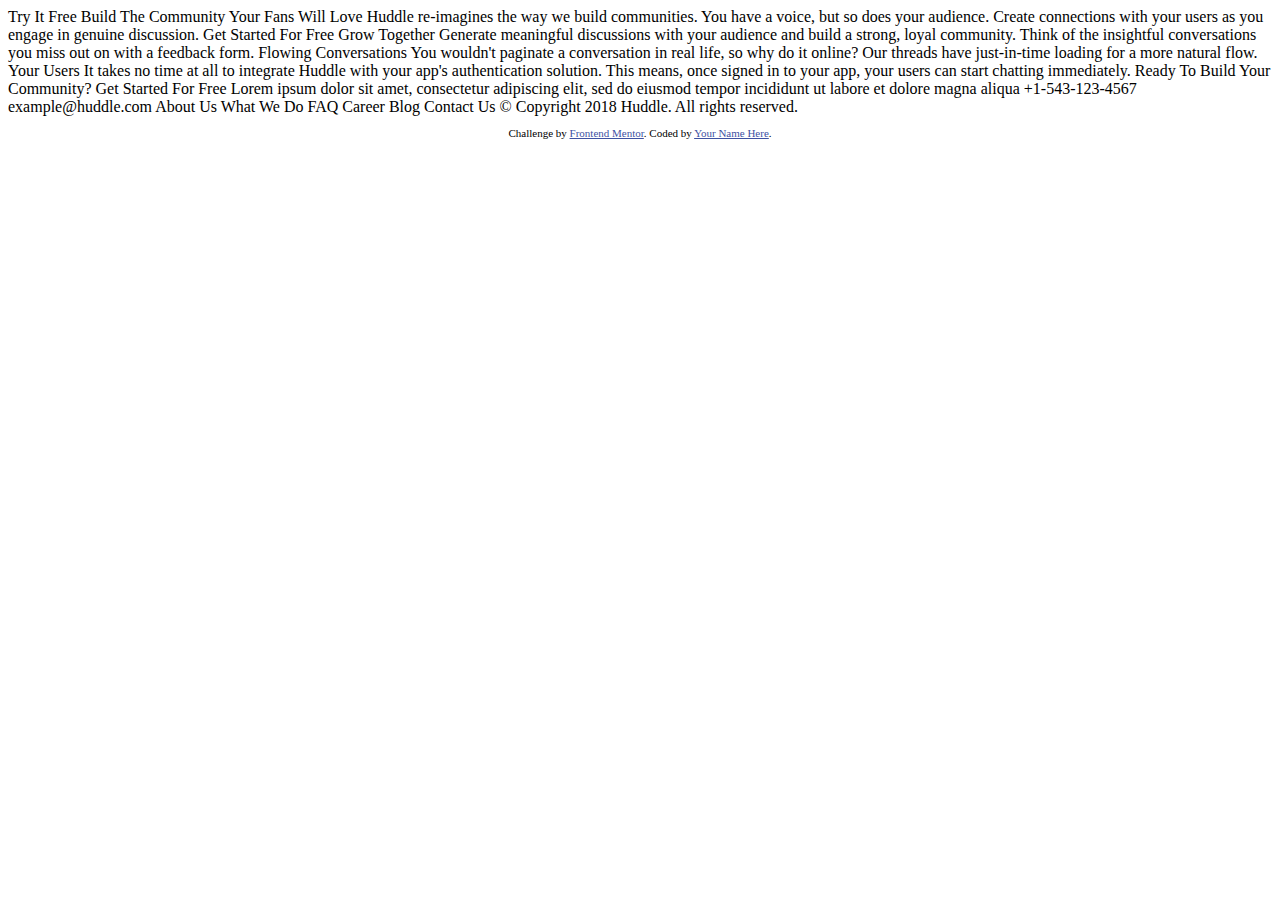
==== Code-Starter-5-Sass/huddle-landing-page-with-alternating-feature-blocks-master/index.html @ a14c1ac3 "end-andNewChallenge" ====
<!DOCTYPE html>
<html lang="en">
<head>
  <meta charset="UTF-8">
  <meta name="viewport" content="width=device-width, initial-scale=1.0"> <!-- displays site properly based on user's device -->

  <link rel="icon" type="image/png" sizes="32x32" href="./images/favicon-32x32.png">
  
  <title>Frontend Mentor | Huddle landing page with alternating feature blocks</title>

  <!-- Feel free to remove these styles or customise in your own stylesheet 👍 -->
  <style>
    .attribution { font-size: 11px; text-align: center; }
    .attribution a { color: hsl(228, 45%, 44%); }
  </style>
</head>
<body>

  Try It Free

  Build The Community Your Fans Will Love

  Huddle re-imagines the way we build communities. You have a voice, but so does your audience. 
  Create connections with your users as you engage in genuine discussion. 

  Get Started For Free

  Grow Together

  Generate meaningful discussions with your audience and build a strong, loyal community. 
  Think of the insightful conversations you miss out on with a feedback form. 

  Flowing Conversations

  You wouldn't paginate a conversation in real life, so why do it online? Our threads 
  have just-in-time loading for a more natural flow.

  Your Users

  It takes no time at all to integrate Huddle with your app's authentication solution. 
  This means, once signed in to your app, your users can start chatting immediately.

  Ready To Build Your Community?

  Get Started For Free

  Lorem ipsum dolor sit amet, consectetur adipiscing elit, sed do eiusmod tempor 
  incididunt ut labore et dolore magna aliqua

  +1-543-123-4567
  example@huddle.com

  About Us
  What We Do
  FAQ

  Career
  Blog
  Contact Us

  &copy; Copyright 2018 Huddle. All rights reserved.

  <footer>
    <p class="attribution">
      Challenge by <a href="https://www.frontendmentor.io?ref=challenge" target="_blank">Frontend Mentor</a>. 
      Coded by <a href="#">Your Name Here</a>.
    </p>
  </footer>
</body>
</html>
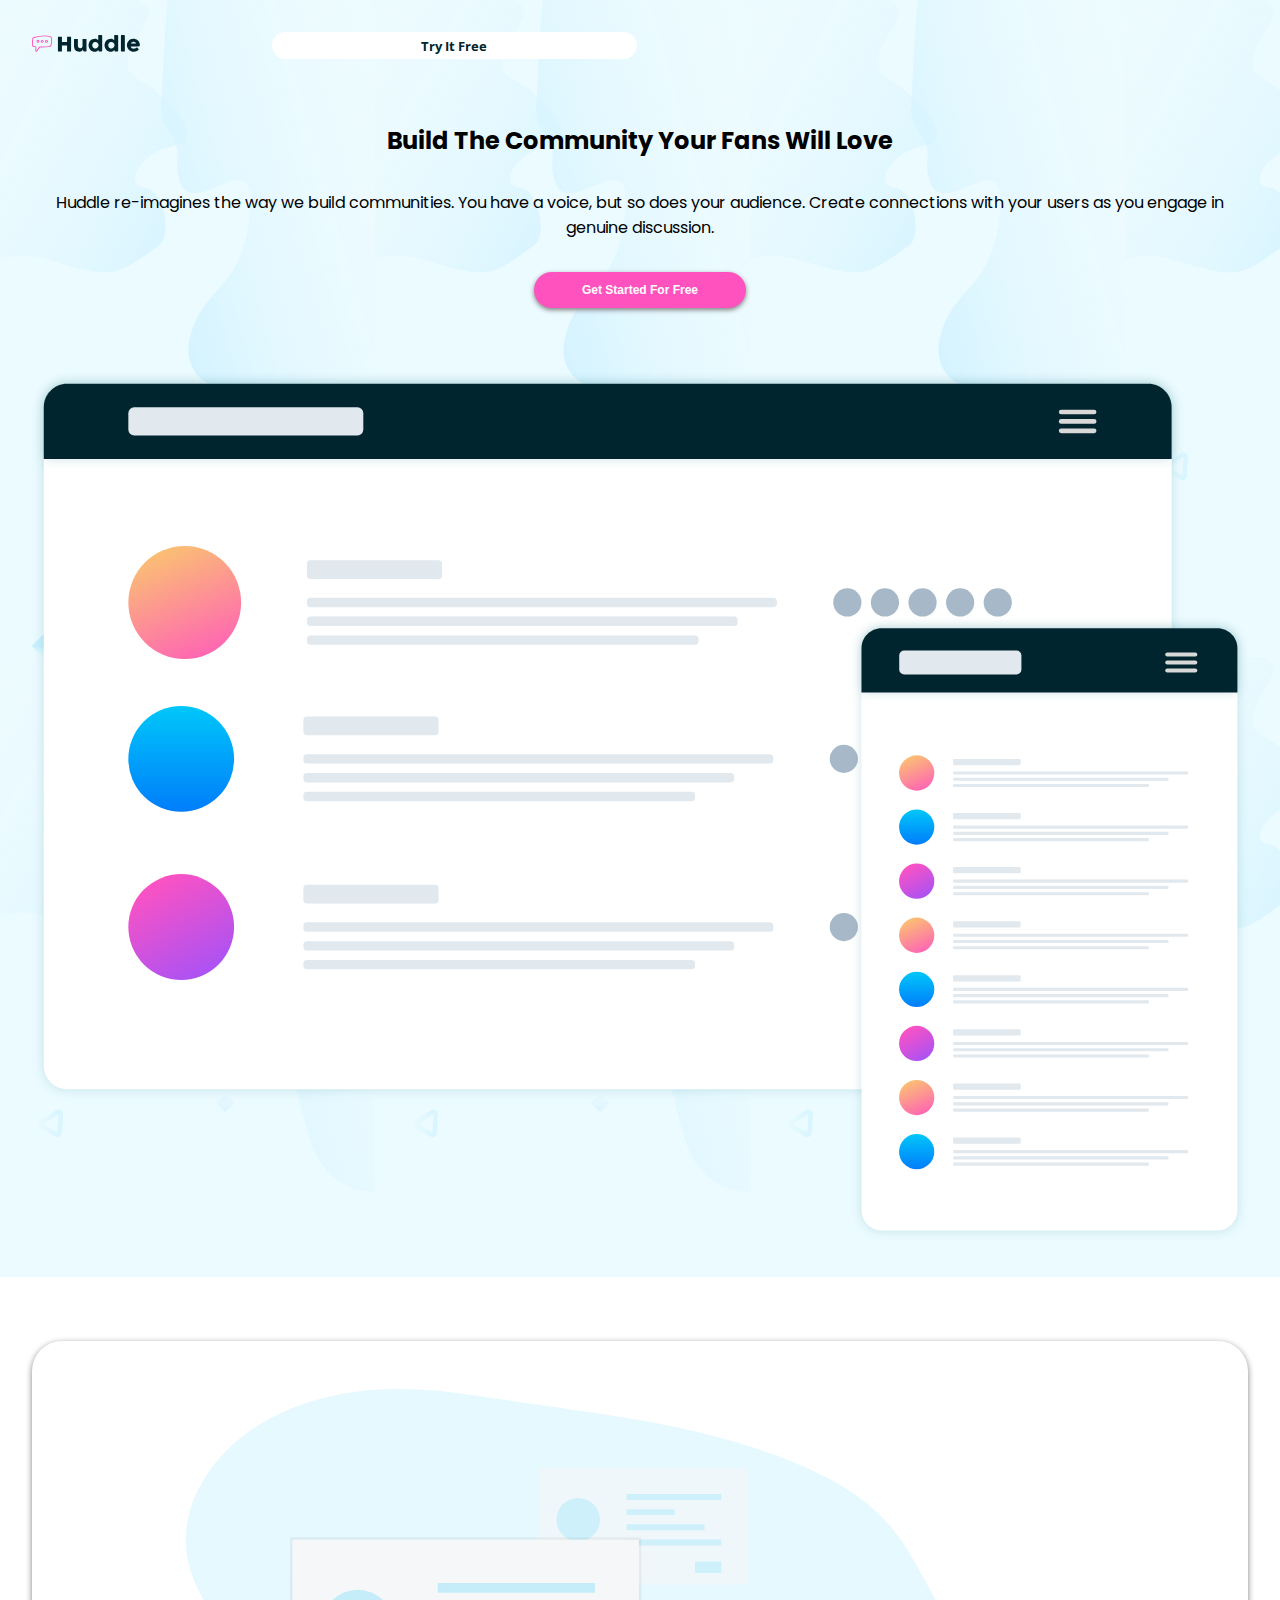
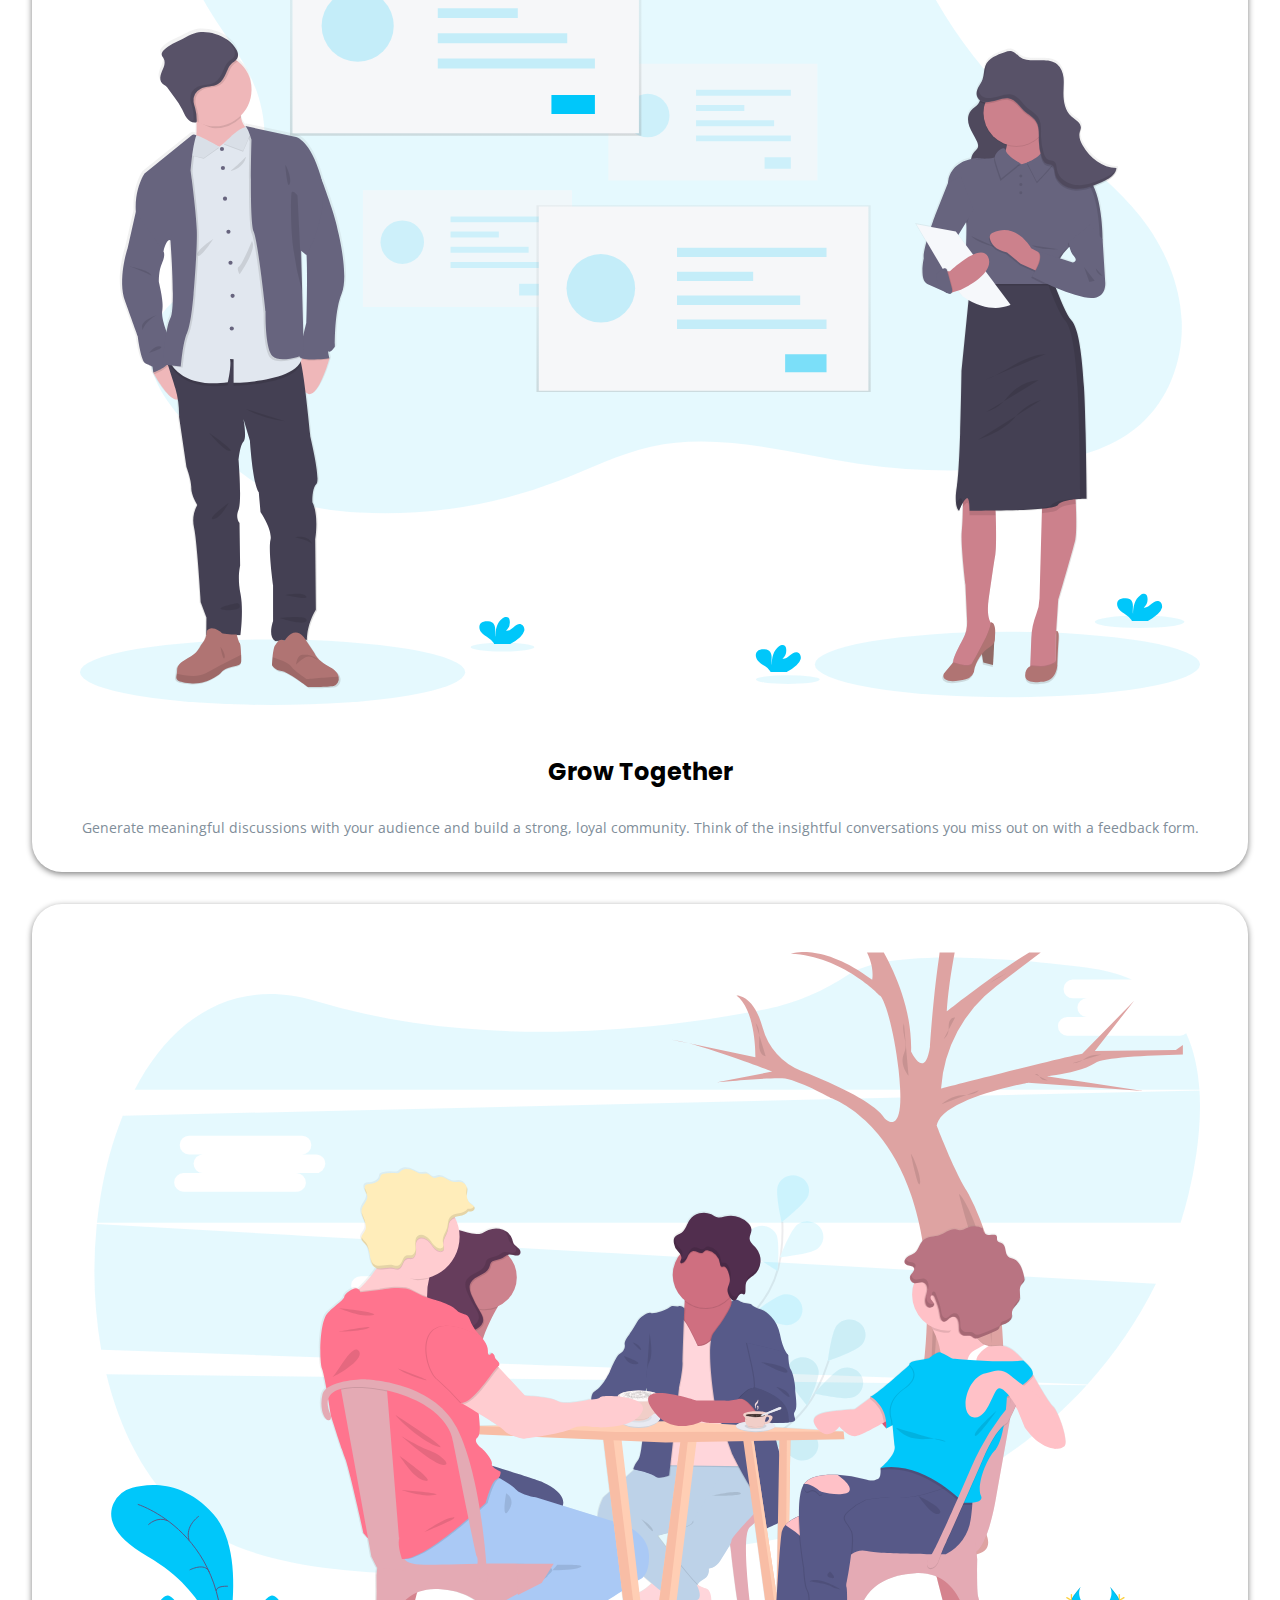
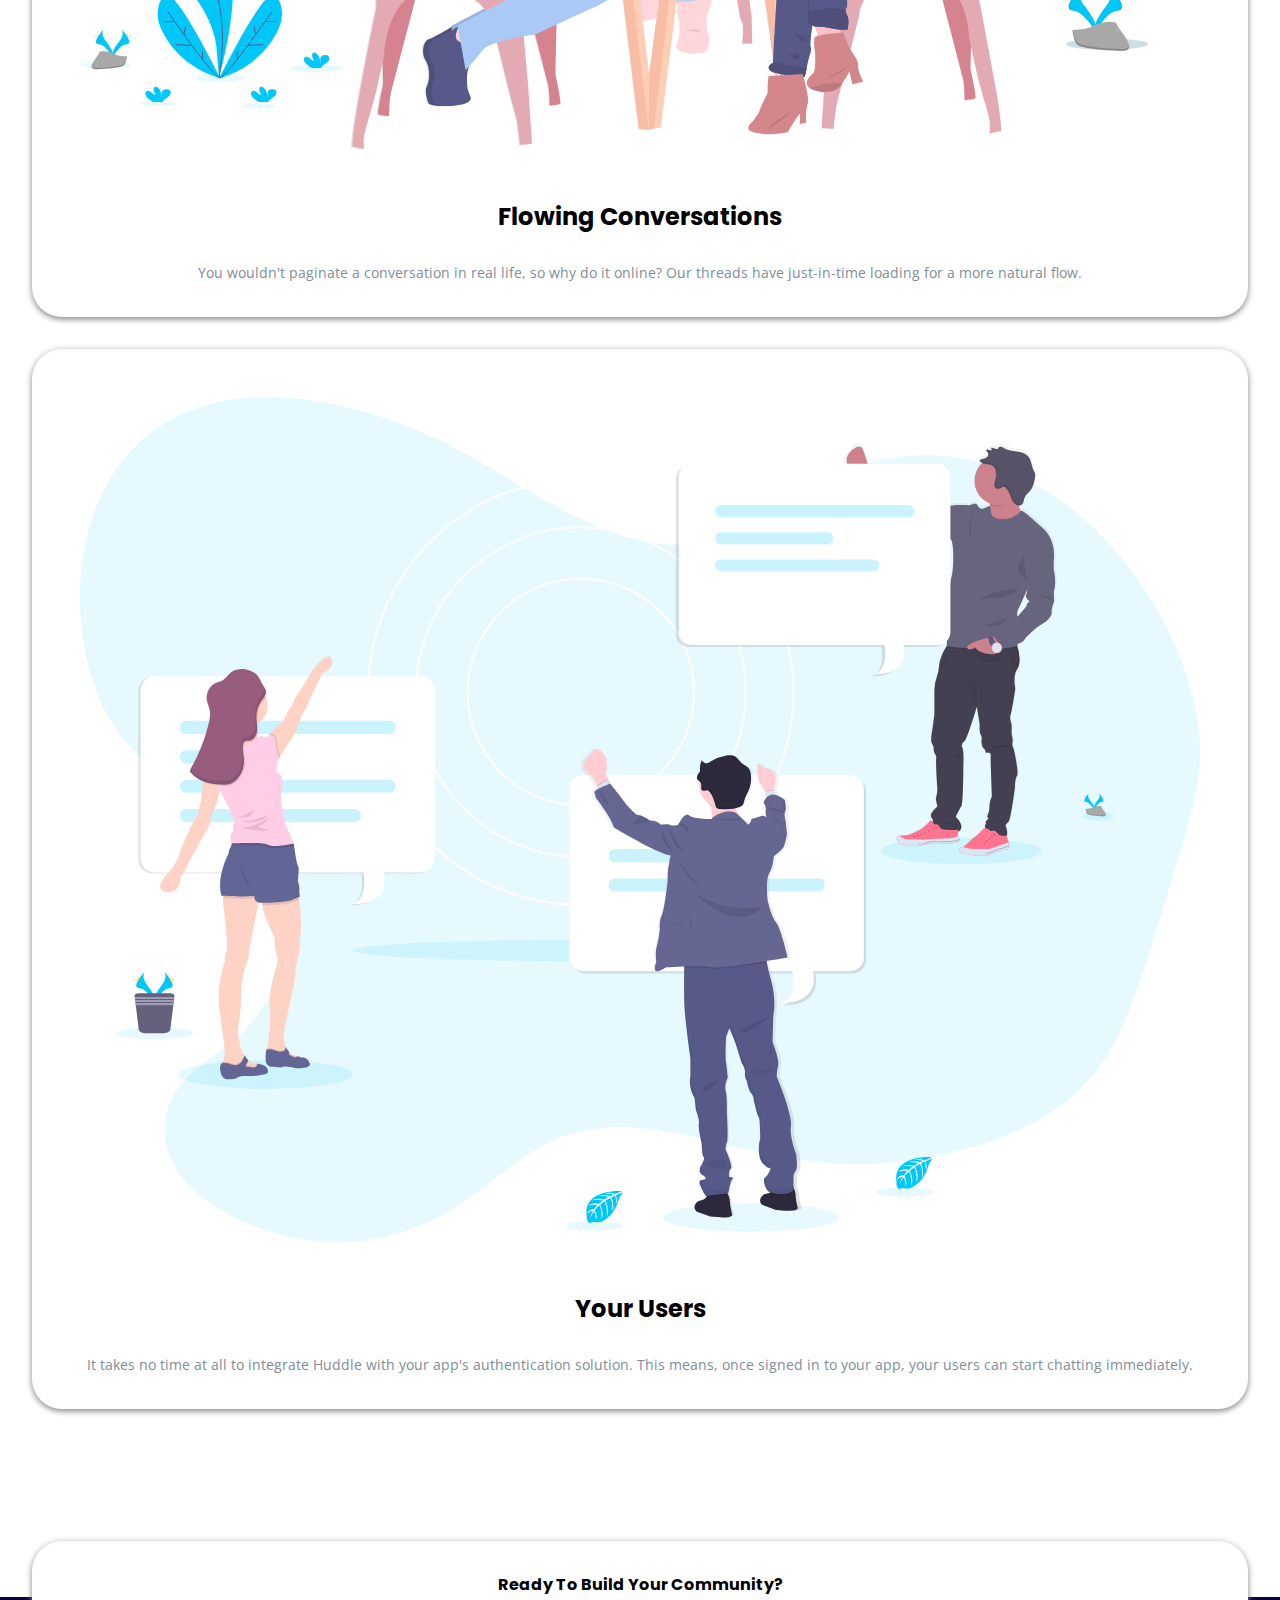
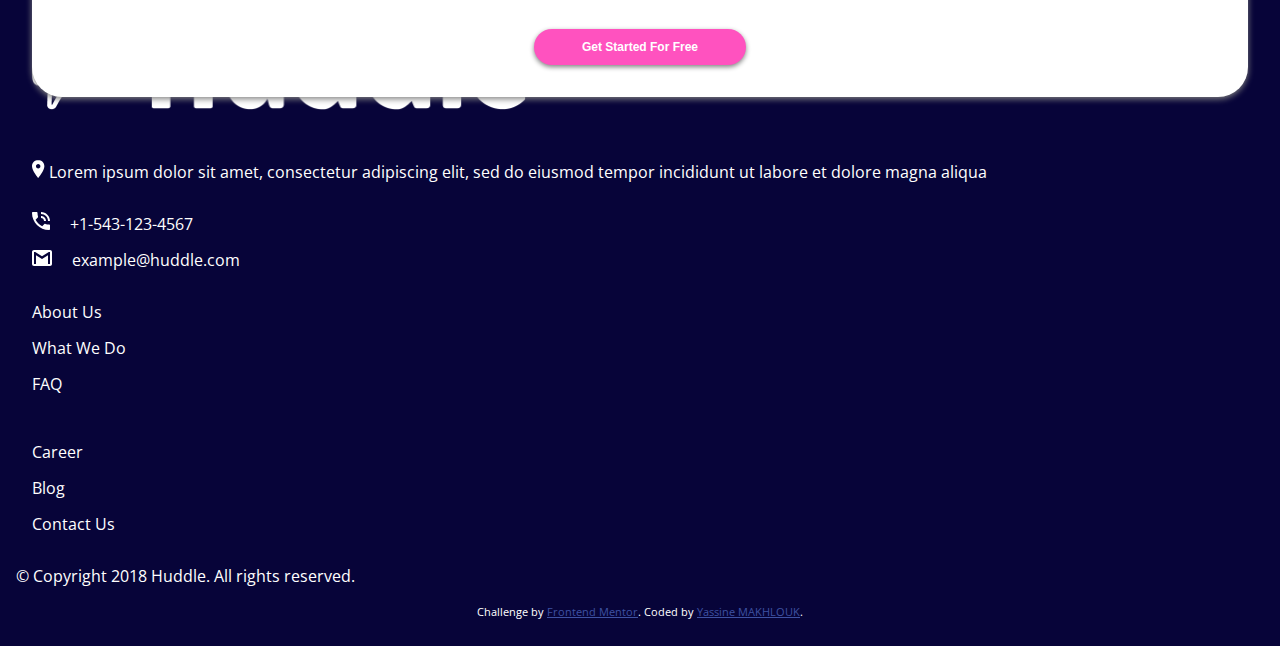
==== commit 02fc10aa: "sass-andNewChallenge" ====
--- a/Code-Starter-5-Sass/huddle-landing-page-with-alternating-feature-blocks-master/index.html
+++ b/Code-Starter-5-Sass/huddle-landing-page-with-alternating-feature-blocks-master/index.html
@@ -1,70 +1,111 @@
 <!DOCTYPE html>
 <html lang="en">
+
 <head>
   <meta charset="UTF-8">
-  <meta name="viewport" content="width=device-width, initial-scale=1.0"> <!-- displays site properly based on user's device -->
-
+  <meta name="viewport" content="width=device-width, initial-scale=1.0">
+  <!-- displays site properly based on user's device -->
+  <link rel="stylesheet" href="style.css">
   <link rel="icon" type="image/png" sizes="32x32" href="./images/favicon-32x32.png">
-  
+  <link href="https://fonts.googleapis.com/css?family=Poppins&display=swap" rel="stylesheet">
+  <link href="https://fonts.googleapis.com/css?family=Open+Sans&display=swap" rel="stylesheet">
   <title>Frontend Mentor | Huddle landing page with alternating feature blocks</title>
 
   <!-- Feel free to remove these styles or customise in your own stylesheet 👍 -->
   <style>
-    .attribution { font-size: 11px; text-align: center; }
-    .attribution a { color: hsl(228, 45%, 44%); }
+    .attribution {
+      font-size: 11px;
+      text-align: center;
+    }
+
+    .attribution a {
+      color: hsl(228, 45%, 44%);
+    }
   </style>
 </head>
+
 <body>
+  <header>
+    <nav>
+      <div class="logo1"><img src="images/logo.svg" alt=""></div>
+      <div class="btn1"><button>Try It Free</button> </div>
+    </nav>
+    <div class="text">
+      <div class="title"><h1>Build The Community Your Fans Will Love</h1></div>
 
-  Try It Free
+      <div class="para">Huddle re-imagines the way we build communities. You have a voice, but so does your audience.
+        Create connections with your users as you engage in genuine discussion. </div>
 
-  Build The Community Your Fans Will Love
+      <div class="btn2"><button>Get Started For Free</button></div>
+    </div>
+    <div class="illustration"><img src="images/illustration-mockups.svg" alt=""></div>
+  </header>
+  <section class="section1">
+    <div class="grow">
+            <div class="illustration"><img src="images/illustration-grow-together.svg" alt=""></div>
+      <div class="text">
+    <div class="title">Grow Together</div> 
+    <div class="para">Generate meaningful discussions with your audience and build a strong, loyal community.
+    Think of the insightful conversations you miss out on with a feedback form.</div> 
+  </div>
+  </div>
+  <div class="conv">
+        <div class="illustration"><img src="images/illustration-flowing-conversation.svg" alt=""></div>
 
-  Huddle re-imagines the way we build communities. You have a voice, but so does your audience. 
-  Create connections with your users as you engage in genuine discussion. 
+    <div class="title">Flowing Conversations</div> 
 
-  Get Started For Free
+    <div class="para">You wouldn't paginate a conversation in real life, so why do it online? Our threads
+    have just-in-time loading for a more natural flow.</div> 
+  </div>
+  <div class="users">
+    <div class="illustration"><img src="images/illustration-your-users.svg" alt=""></div>
+    <div class="title">Your Users</div> 
+    
 
-  Grow Together
+    <div class="para">It takes no time at all to integrate Huddle with your app's authentication solution.
+    This means, once signed in to your app, your users can start chatting immediately.</div> 
+  </div>
+  </section>
+  <section class="section2">
+    <div class="title">Ready To Build Your Community?</div> 
 
-  Generate meaningful discussions with your audience and build a strong, loyal community. 
-  Think of the insightful conversations you miss out on with a feedback form. 
+    <div class="btn2"><button>Get Started For Free</button> </div> 
+  </section>
+  <footer>
+    <div class="logo"><img src="images/logo.png" alt=""></div>
+    <div class="adresse">
+      <img src="images/icon-location.svg" alt="">
+    Lorem ipsum dolor sit amet, consectetur adipiscing elit, sed do eiusmod tempor
+    incididunt ut labore et dolore magna aliqua
+  </div>
+  <div class="phone">
+    <img src="images/icon-phone.svg" alt="">
+    
+    +1-543-123-4567
+  </div>
 
-  Flowing Conversations
+<div class="email">
+<img src="images/icon-email.svg" alt="">
+    example@huddle.com
+  </div>
+  <div class="part1">
+   <div> About Us</div>
+    <div>What We Do</div>
+    <div></div>FAQ</div>
+  </div>
+  <div class="part2">
+    <div>Career</div>
+    <div>Blog</div>
+    <div>Contact Us</div>
+  </div>
+    &copy; Copyright 2018 Huddle. All rights reserved.
 
-  You wouldn't paginate a conversation in real life, so why do it online? Our threads 
-  have just-in-time loading for a more natural flow.
 
-  Your Users
-
-  It takes no time at all to integrate Huddle with your app's authentication solution. 
-  This means, once signed in to your app, your users can start chatting immediately.
-
-  Ready To Build Your Community?
-
-  Get Started For Free
-
-  Lorem ipsum dolor sit amet, consectetur adipiscing elit, sed do eiusmod tempor 
-  incididunt ut labore et dolore magna aliqua
-
-  +1-543-123-4567
-  example@huddle.com
-
-  About Us
-  What We Do
-  FAQ
-
-  Career
-  Blog
-  Contact Us
-
-  &copy; Copyright 2018 Huddle. All rights reserved.
-
-  <footer>
     <p class="attribution">
-      Challenge by <a href="https://www.frontendmentor.io?ref=challenge" target="_blank">Frontend Mentor</a>. 
-      Coded by <a href="#">Your Name Here</a>.
+      Challenge by <a href="https://www.frontendmentor.io?ref=challenge" target="_blank">Frontend Mentor</a>.
+      Coded by <a href="#">Yassine MAKHLOUK</a>.
     </p>
   </footer>
 </body>
+
 </html>--- a/Code-Starter-5-Sass/huddle-landing-page-with-alternating-feature-blocks-master/style.css
+++ b/Code-Starter-5-Sass/huddle-landing-page-with-alternating-feature-blocks-master/style.css
@@ -0,0 +1,248 @@
+footer {
+  font-family: "Open Sans", sans-serif;
+  background-color: #070439;
+  color: white;
+  padding: 1rem;
+  line-height: 36px;
+}
+
+footer .logo img {
+  width: 40%;
+  padding: 1rem;
+}
+
+footer .email img {
+  padding: 0rem 1rem;
+}
+
+footer .phone img {
+  padding: 0rem 1rem;
+}
+
+footer .adresse {
+  padding: 1rem;
+}
+
+footer .part1 {
+  padding: 1rem;
+}
+
+footer .part2 {
+  padding: 1rem;
+}
+
+* {
+  margin: 0px;
+  padding: 0px;
+}
+
+.illustration img {
+  width: 100%;
+}
+
+header {
+  padding: 2rem;
+  background-image: url(images/bg-hero-mobile.svg);
+  background-color: #ebfbff;
+}
+
+header nav {
+  display: -webkit-box;
+  display: -ms-flexbox;
+  display: flex;
+  -webkit-box-align: center;
+      -ms-flex-align: center;
+          align-items: center;
+}
+
+header nav .logo1 img {
+  width: 45%;
+}
+
+header nav .btn1 {
+  width: 30%;
+  height: 3vh;
+}
+
+header nav .btn1 button {
+  width: 100%;
+  height: 100%;
+  background-color: white;
+  font-family: "Open Sans", sans-serif;
+  color: #00252e;
+  font-weight: bold;
+  border: none;
+  border-radius: 20px;
+}
+
+header .text {
+  text-align: center;
+  margin-top: 4rem;
+  font-family: "Poppins", sans-serif;
+}
+
+header .text .title {
+  font-size: 12px;
+}
+
+header .text .para {
+  margin-top: 2rem;
+  margin-bottom: 1rem;
+}
+
+header .text .btn2 button {
+  background-color: #ff52bf;
+  color: white;
+  border-radius: 30px;
+  border: none;
+  -webkit-box-shadow: 0px 2px 5px gray;
+          box-shadow: 0px 2px 5px gray;
+  font-size: 12px;
+  font-weight: bold;
+  padding: 0.7rem 3rem;
+  margin: 1rem;
+  margin-bottom: 4rem;
+}
+
+.section1 {
+  padding: 2rem;
+}
+
+.section1 .grow {
+  text-align: center;
+  padding: 3rem 0rem 1rem;
+  margin-top: 2rem;
+  background-color: white;
+  border-radius: 30px;
+  -webkit-box-shadow: 0px 2px 6px gray;
+          box-shadow: 0px 2px 6px gray;
+  line-height: 24px;
+}
+
+.section1 .grow .illustration {
+  padding: 0rem 3rem 2rem;
+}
+
+.section1 .grow .title {
+  font-size: 24px;
+  padding: 1rem 1rem 1rem;
+  font-weight: bold;
+  font-family: "Poppins", sans-serif;
+}
+
+.section1 .grow .para {
+  font-size: 14px;
+  color: #808d99;
+  font-family: "Open Sans", sans-serif;
+  padding: 1rem;
+}
+
+.section1 .conv {
+  text-align: center;
+  padding: 3rem 0rem 1rem;
+  margin-top: 2rem;
+  background-color: white;
+  border-radius: 30px;
+  -webkit-box-shadow: 0px 2px 6px gray;
+          box-shadow: 0px 2px 6px gray;
+  line-height: 24px;
+}
+
+.section1 .conv .illustration {
+  padding: 0rem 3rem 2rem;
+}
+
+.section1 .conv .title {
+  font-size: 24px;
+  padding: 1rem 1rem 1rem;
+  font-weight: bold;
+  font-family: "Poppins", sans-serif;
+}
+
+.section1 .conv .para {
+  font-size: 14px;
+  color: #808d99;
+  font-family: "Open Sans", sans-serif;
+  padding: 1rem;
+}
+
+.section1 .users {
+  text-align: center;
+  padding: 3rem 0rem 1rem;
+  margin-top: 2rem;
+  background-color: white;
+  border-radius: 30px;
+  -webkit-box-shadow: 0px 2px 6px gray;
+          box-shadow: 0px 2px 6px gray;
+  line-height: 24px;
+}
+
+.section1 .users .illustration {
+  padding: 0rem 3rem 2rem;
+}
+
+.section1 .users .title {
+  font-size: 24px;
+  padding: 1rem 1rem 1rem;
+  font-weight: bold;
+  font-family: "Poppins", sans-serif;
+}
+
+.section1 .users .para {
+  font-size: 14px;
+  color: #808d99;
+  font-family: "Open Sans", sans-serif;
+  padding: 1rem;
+}
+
+@media only screen and (min-width: 1440px) {
+  .section1 .grow {
+    display: -ms-grid;
+    display: grid;
+    -ms-grid-columns: 1fr 1fr;
+        grid-template-columns: 1fr 1fr;
+    -webkit-box-align: center;
+        -ms-flex-align: center;
+            align-items: center;
+    text-align: start;
+  }
+  .section1 .grow .illustration {
+    width: 50%;
+    -ms-grid-column-align: center;
+        justify-self: center;
+  }
+}
+
+.section2 {
+  margin: 0rem 2rem;
+  text-align: center;
+  padding: 1rem 0rem 1rem;
+  background-color: white;
+  border-radius: 30px;
+  -webkit-box-shadow: 0px 2px 6px gray;
+          box-shadow: 0px 2px 6px gray;
+  line-height: 24px;
+  -webkit-transform: translateY(100px);
+          transform: translateY(100px);
+}
+
+.section2 .title {
+  font-size: 16px;
+  padding: 1rem 1rem 1rem;
+  font-weight: bold;
+  font-family: "Poppins", sans-serif;
+}
+
+.section2 .btn2 button {
+  background-color: #ff52bf;
+  color: white;
+  border-radius: 30px;
+  border: none;
+  -webkit-box-shadow: 0px 2px 5px gray;
+          box-shadow: 0px 2px 5px gray;
+  font-size: 12px;
+  font-weight: bold;
+  padding: 0.7rem 3rem;
+  margin: 1rem;
+}
+/*# sourceMappingURL=style.css.map */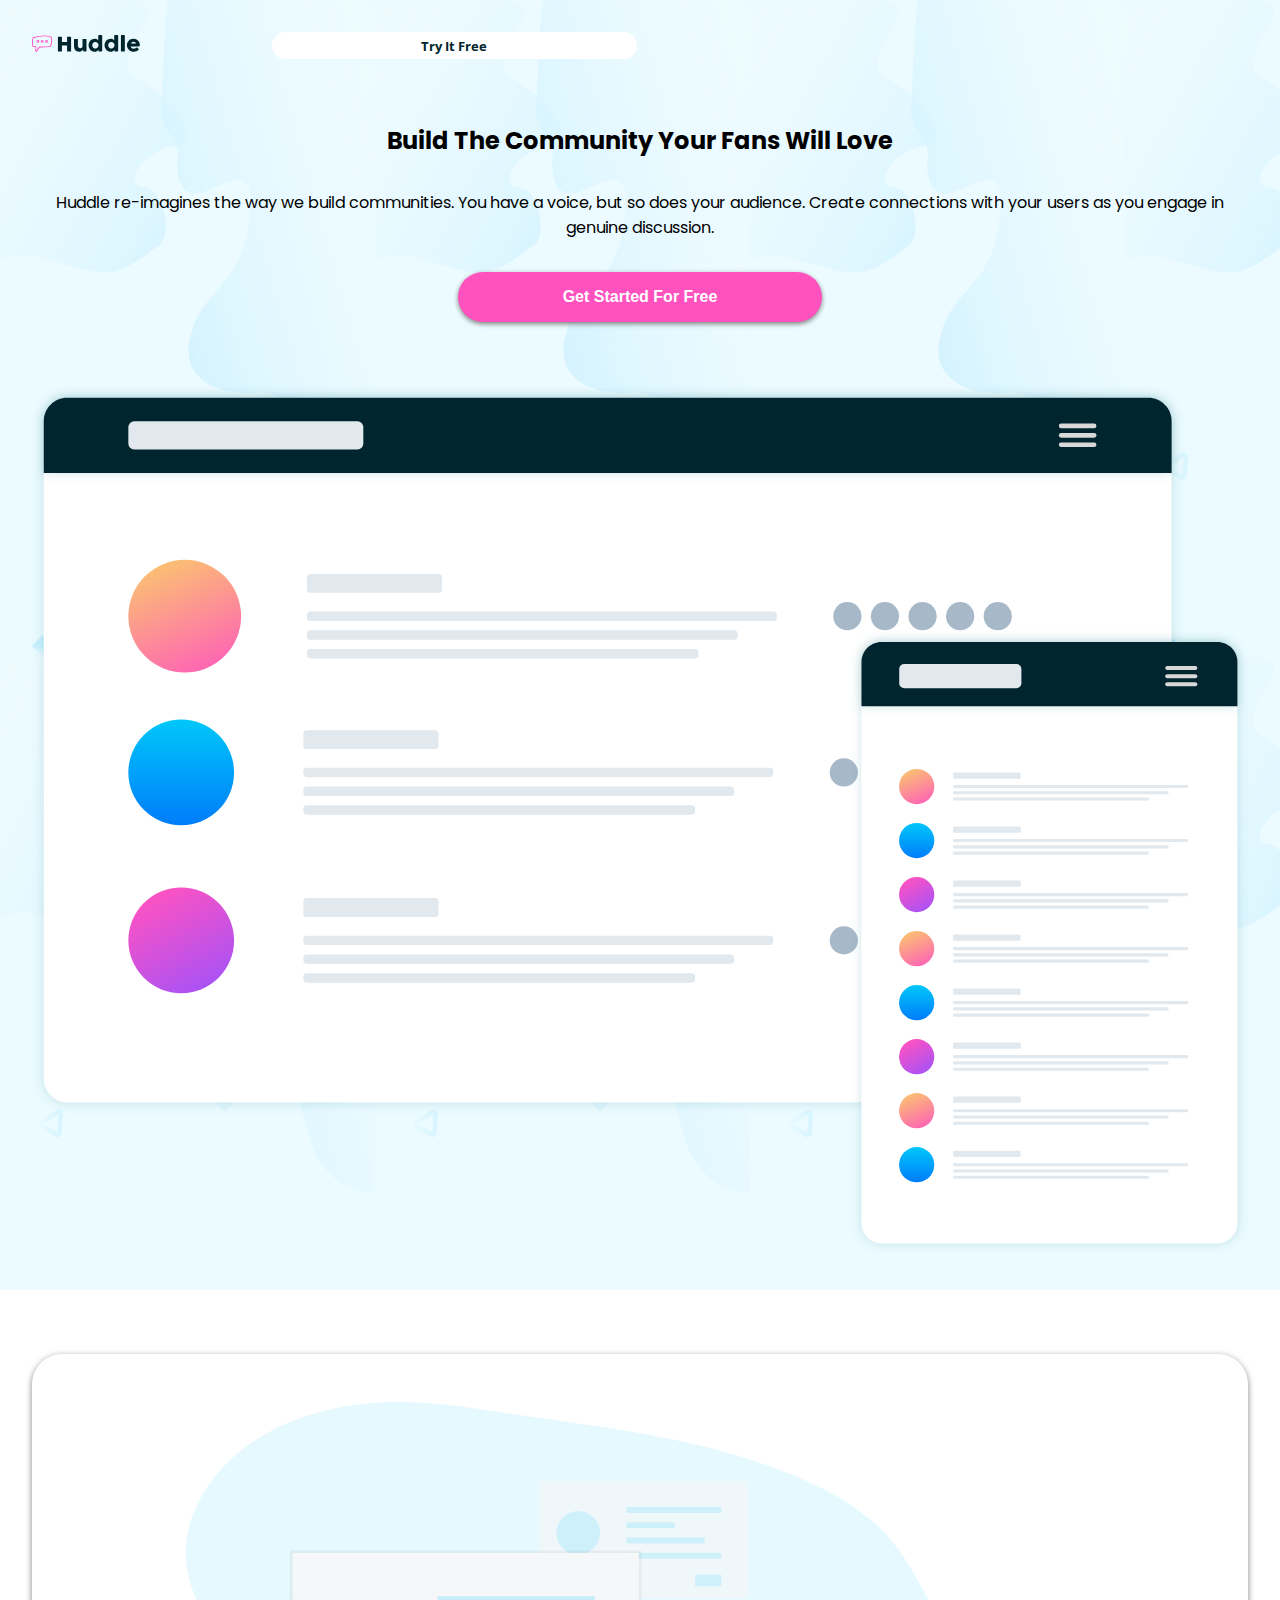
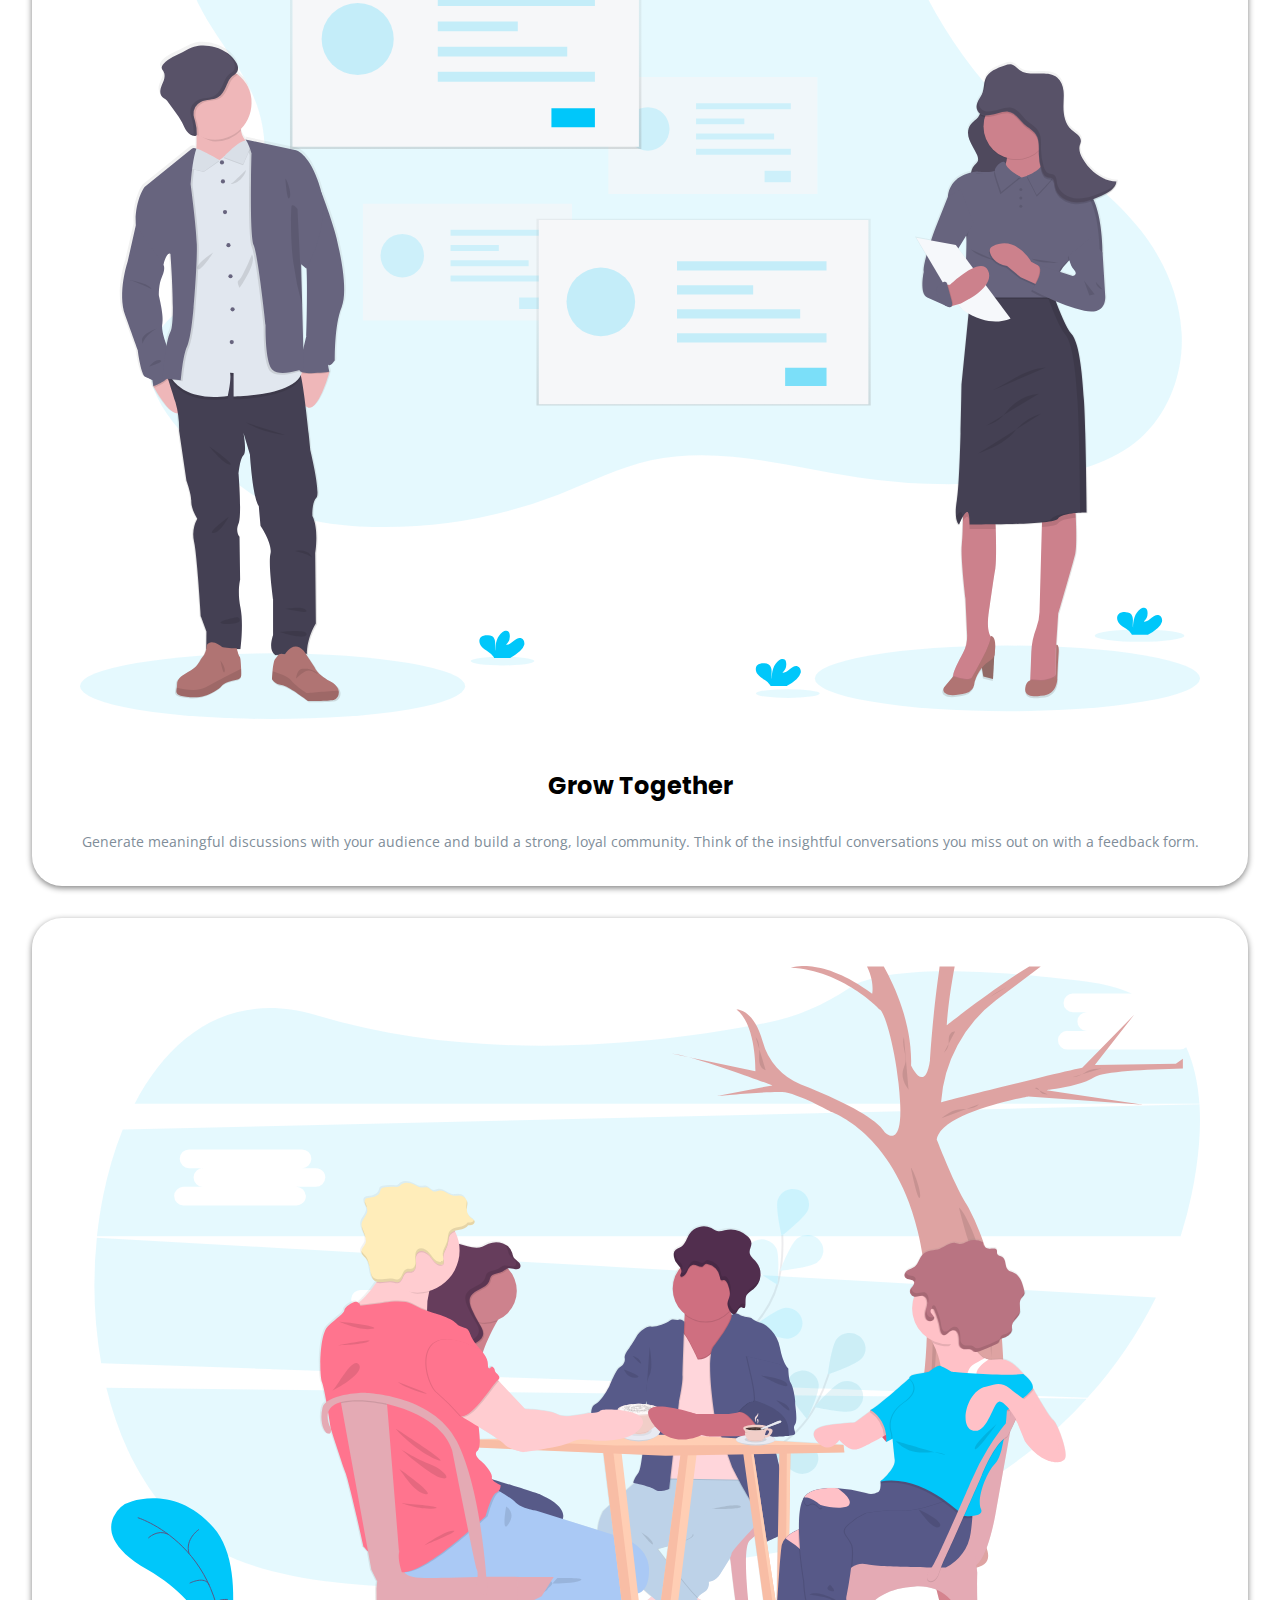
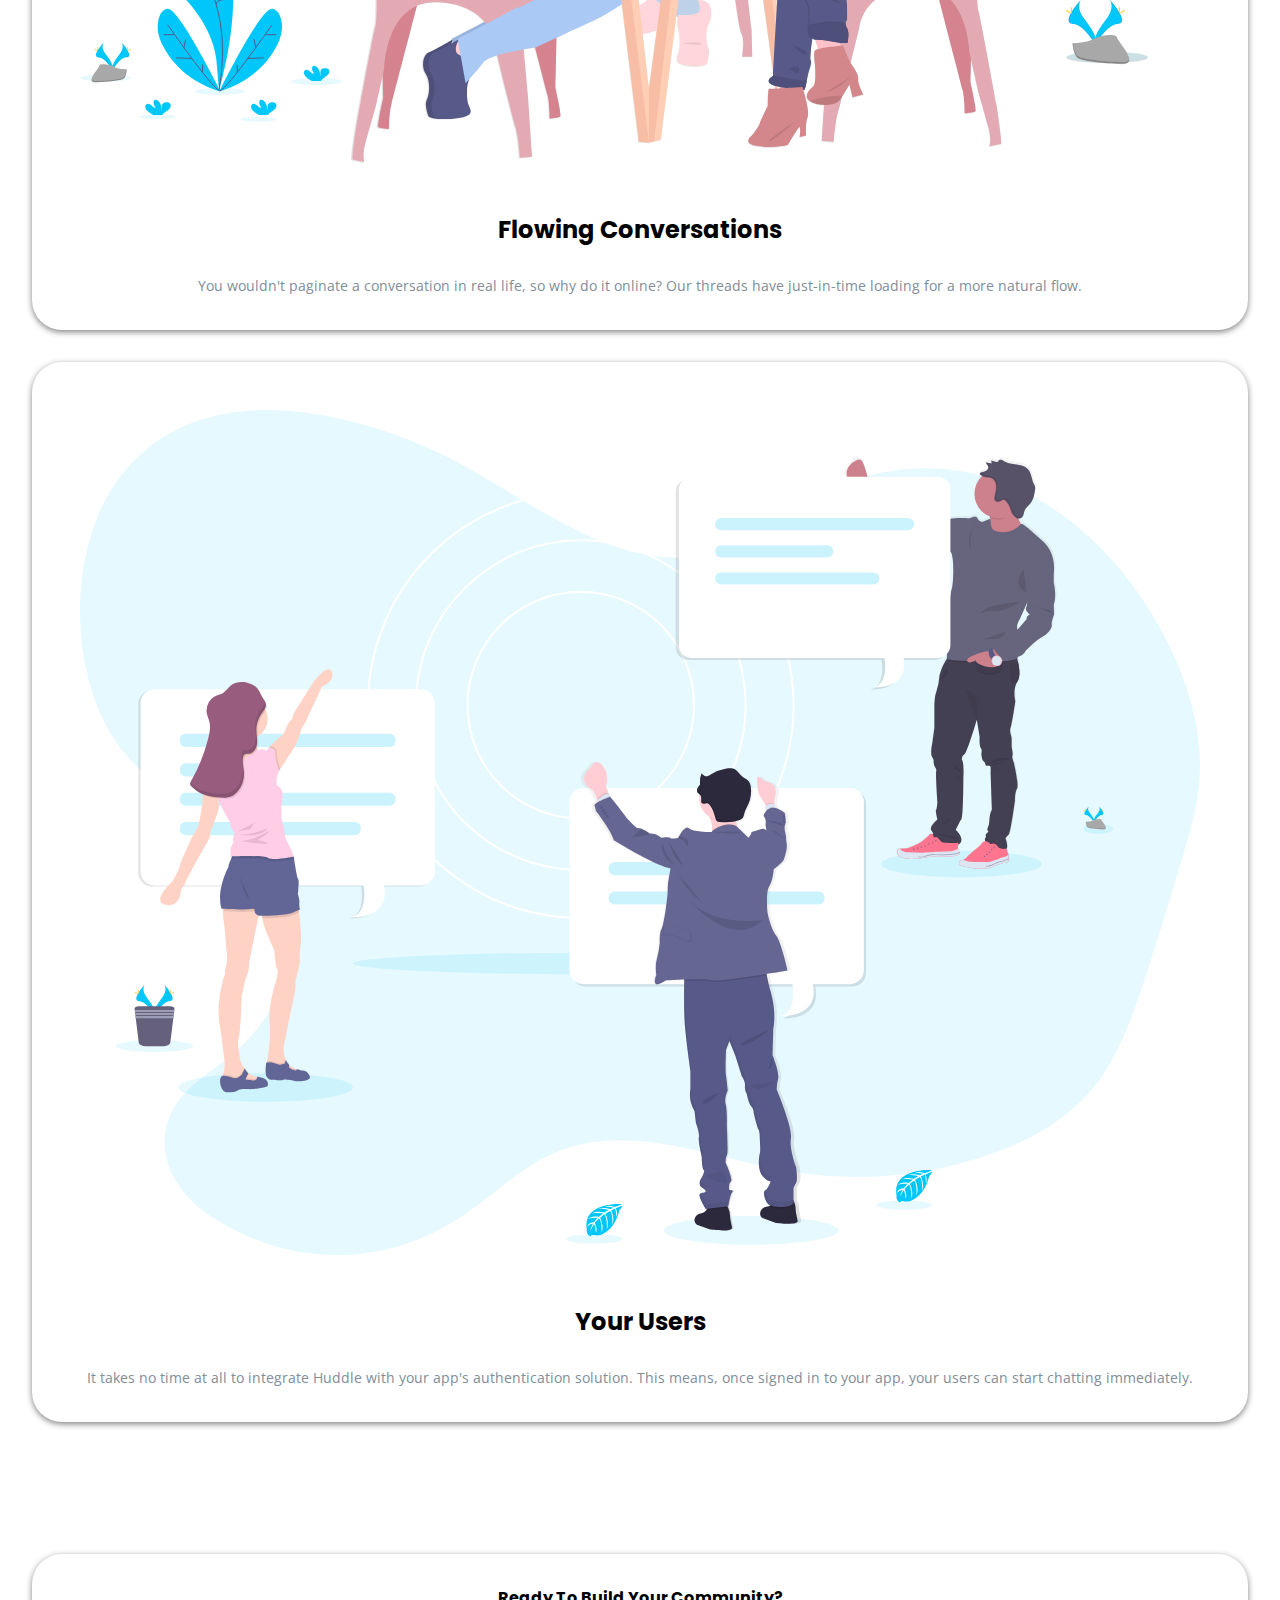
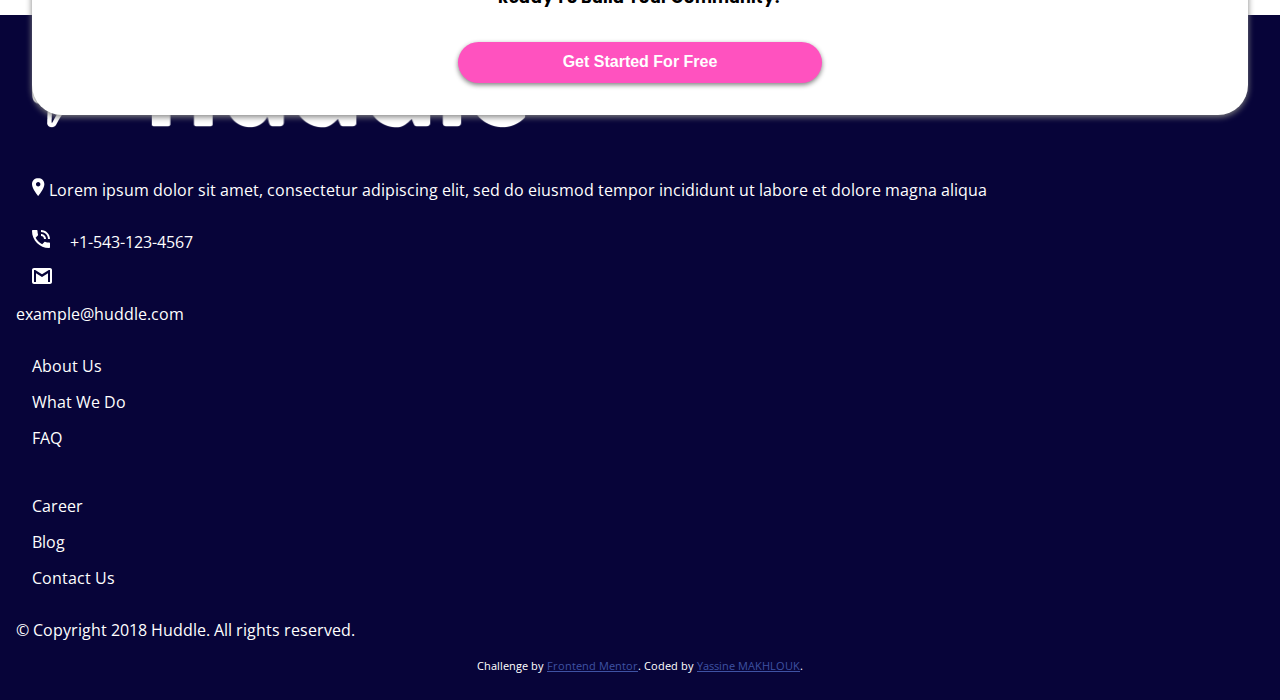
==== commit 3367e9ac: "RESPONSIVE-DONE" ====
--- a/Code-Starter-5-Sass/huddle-landing-page-with-alternating-feature-blocks-master/index.html
+++ b/Code-Starter-5-Sass/huddle-landing-page-with-alternating-feature-blocks-master/index.html
@@ -30,74 +30,85 @@
       <div class="logo1"><img src="images/logo.svg" alt=""></div>
       <div class="btn1"><button>Try It Free</button> </div>
     </nav>
-    <div class="text">
-      <div class="title"><h1>Build The Community Your Fans Will Love</h1></div>
+    <div class="head">
+      <div class="text">
+        <div class="title">
+          <h1>Build The Community Your Fans Will Love</h1>
+        </div>
 
-      <div class="para">Huddle re-imagines the way we build communities. You have a voice, but so does your audience.
-        Create connections with your users as you engage in genuine discussion. </div>
+        <div class="para">Huddle re-imagines the way we build communities. You have a voice, but so does your audience.
+          Create connections with your users as you engage in genuine discussion. </div>
 
-      <div class="btn2"><button>Get Started For Free</button></div>
+        <div class="btn2"><button>Get Started For Free</button></div>
+      </div>
+      <div class="illustration"><img src="images/illustration-mockups.svg" alt=""></div>
     </div>
-    <div class="illustration"><img src="images/illustration-mockups.svg" alt=""></div>
   </header>
   <section class="section1">
     <div class="grow">
-            <div class="illustration"><img src="images/illustration-grow-together.svg" alt=""></div>
+      <div class="illustration"><img src="images/illustration-grow-together.svg" alt=""></div>
       <div class="text">
-    <div class="title">Grow Together</div> 
-    <div class="para">Generate meaningful discussions with your audience and build a strong, loyal community.
-    Think of the insightful conversations you miss out on with a feedback form.</div> 
-  </div>
-  </div>
-  <div class="conv">
-        <div class="illustration"><img src="images/illustration-flowing-conversation.svg" alt=""></div>
+        <div class="title">Grow Together</div>
+        <div class="para">Generate meaningful discussions with your audience and build a strong, loyal community.
+          Think of the insightful conversations you miss out on with a feedback form.</div>
+      </div>
+    </div>
+    <div class="conv">
+      <div class="illustration"><img src="images/illustration-flowing-conversation.svg" alt=""></div>
+      <div class="text">
+        <div class="title">Flowing Conversations</div>
 
-    <div class="title">Flowing Conversations</div> 
-
-    <div class="para">You wouldn't paginate a conversation in real life, so why do it online? Our threads
-    have just-in-time loading for a more natural flow.</div> 
-  </div>
-  <div class="users">
-    <div class="illustration"><img src="images/illustration-your-users.svg" alt=""></div>
-    <div class="title">Your Users</div> 
-    
-
-    <div class="para">It takes no time at all to integrate Huddle with your app's authentication solution.
-    This means, once signed in to your app, your users can start chatting immediately.</div> 
-  </div>
+        <div class="para">You wouldn't paginate a conversation in real life, so why do it online? Our threads
+          have just-in-time loading for a more natural flow.</div>
+      </div>
+    </div>
+    <div class="users">
+      <div class="illustration"><img src="images/illustration-your-users.svg" alt=""></div>
+      <div class="text">
+        <div class="title">Your Users</div>
+        <div class="para">It takes no time at all to integrate Huddle with your app's authentication solution.
+          This means, once signed in to your app, your users can start chatting immediately.</div>
+      </div>
+    </div>
   </section>
   <section class="section2">
-    <div class="title">Ready To Build Your Community?</div> 
+    <div class="title">Ready To Build Your Community?</div>
 
-    <div class="btn2"><button>Get Started For Free</button> </div> 
+    <div class="btn2"><button>Get Started For Free</button> </div>
   </section>
   <footer>
     <div class="logo"><img src="images/logo.png" alt=""></div>
-    <div class="adresse">
-      <img src="images/icon-location.svg" alt="">
-    Lorem ipsum dolor sit amet, consectetur adipiscing elit, sed do eiusmod tempor
-    incididunt ut labore et dolore magna aliqua
+    <div class="about">
+      <div class="info">
+      <div class="adresse">
+        <img src="images/icon-location.svg" alt="">
+        Lorem ipsum dolor sit amet, consectetur adipiscing elit, sed do eiusmod tempor
+        incididunt ut labore et dolore magna aliqua
+      </div>
+      <div class="phone">
+        <img src="images/icon-phone.svg" alt="">
+
+        +1-543-123-4567
+      </div>
+
+      <div class="email">
+        <img src="images/icon-email.svg" alt="">
+      </div>
+        example@huddle.com
+      </div>
+      <div class="part1">
+        <div> About Us</div>
+        <div>What We Do</div>
+        <div></div>FAQ
+      </div>
+    
+    <div class="part2">
+      <div>Career</div>
+      <div>Blog</div>
+      <div>Contact Us</div>
+    </div>
   </div>
-  <div class="phone">
-    <img src="images/icon-phone.svg" alt="">
-    
-    +1-543-123-4567
-  </div>
-
-<div class="email">
-<img src="images/icon-email.svg" alt="">
-    example@huddle.com
-  </div>
-  <div class="part1">
-   <div> About Us</div>
-    <div>What We Do</div>
-    <div></div>FAQ</div>
-  </div>
-  <div class="part2">
-    <div>Career</div>
-    <div>Blog</div>
-    <div>Contact Us</div>
-  </div>
+  <div class="about2">
     &copy; Copyright 2018 Huddle. All rights reserved.
 
 
@@ -105,6 +116,7 @@
       Challenge by <a href="https://www.frontendmentor.io?ref=challenge" target="_blank">Frontend Mentor</a>.
       Coded by <a href="#">Yassine MAKHLOUK</a>.
     </p>
+  </div>
   </footer>
 </body>
 
--- a/Code-Starter-5-Sass/huddle-landing-page-with-alternating-feature-blocks-master/style.css
+++ b/Code-Starter-5-Sass/huddle-landing-page-with-alternating-feature-blocks-master/style.css
@@ -97,10 +97,12 @@
   border: none;
   -webkit-box-shadow: 0px 2px 5px gray;
           box-shadow: 0px 2px 5px gray;
-  font-size: 12px;
-  font-weight: bold;
-  padding: 0.7rem 3rem;
+  font-size: 16px;
+  font-weight: bold;
+  padding: 0.7rem 1rem;
   margin: 1rem;
+  width: 30%;
+  padding: 1rem;
   margin-bottom: 4rem;
 }
 
@@ -193,24 +195,6 @@
   color: #808d99;
   font-family: "Open Sans", sans-serif;
   padding: 1rem;
-}
-
-@media only screen and (min-width: 1440px) {
-  .section1 .grow {
-    display: -ms-grid;
-    display: grid;
-    -ms-grid-columns: 1fr 1fr;
-        grid-template-columns: 1fr 1fr;
-    -webkit-box-align: center;
-        -ms-flex-align: center;
-            align-items: center;
-    text-align: start;
-  }
-  .section1 .grow .illustration {
-    width: 50%;
-    -ms-grid-column-align: center;
-        justify-self: center;
-  }
 }
 
 .section2 {
@@ -240,9 +224,123 @@
   border: none;
   -webkit-box-shadow: 0px 2px 5px gray;
           box-shadow: 0px 2px 5px gray;
-  font-size: 12px;
-  font-weight: bold;
-  padding: 0.7rem 3rem;
+  font-size: 16px;
+  font-weight: bold;
+  padding: 0.7rem 1rem;
   margin: 1rem;
+  width: 30%;
+}
+
+@media only screen and (min-width: 1440px) {
+  header nav {
+    -webkit-box-pack: justify;
+        -ms-flex-pack: justify;
+            justify-content: space-between;
+    padding: 1rem 4rem;
+  }
+  header nav .logo1 img {
+    width: 100%;
+  }
+  header nav .btn1 {
+    width: 10%;
+  }
+  header .head {
+    display: -ms-grid;
+    display: grid;
+    -ms-grid-columns: 50% 50%;
+        grid-template-columns: 50% 50%;
+    padding: 4rem;
+    -ms-grid-row-align: center;
+        align-self: center;
+  }
+  header .head .text {
+    text-align: start;
+  }
+  header .head .text .title h1 {
+    font-size: 48px;
+  }
+  header .head .text .para {
+    font-size: 20px;
+  }
+  .section1 {
+    display: -ms-grid;
+    display: grid;
+    justify-items: center;
+  }
+  .section1 .grow {
+    display: -ms-grid;
+    display: grid;
+    -ms-grid-columns: 50% 50%;
+        grid-template-columns: 50% 50%;
+    -webkit-box-align: center;
+        -ms-flex-align: center;
+            align-items: center;
+    justify-items: center;
+    max-width: 80%;
+  }
+  .section1 .conv {
+    display: -ms-grid;
+    display: grid;
+    -ms-grid-columns: 50% 50%;
+        grid-template-columns: 50% 50%;
+    -webkit-box-align: center;
+        -ms-flex-align: center;
+            align-items: center;
+    justify-items: center;
+    max-width: 80%;
+  }
+  .section1 .conv .text {
+    -ms-grid-column: 1;
+    -ms-grid-column-span: 1;
+    grid-column: 1/2;
+    -ms-grid-row: 1;
+    -ms-grid-row-span: 1;
+    grid-row: 1/2;
+  }
+  .section1 .conv img {
+    -ms-grid-column: 2;
+    -ms-grid-column-span: 1;
+    grid-column: 2/3;
+    -ms-grid-row: 1;
+    -ms-grid-row-span: 1;
+    grid-row: 1/2;
+  }
+  .section1 .users {
+    display: -ms-grid;
+    display: grid;
+    -ms-grid-columns: 50% 50%;
+        grid-template-columns: 50% 50%;
+    -webkit-box-align: center;
+        -ms-flex-align: center;
+            align-items: center;
+    justify-items: center;
+    max-width: 80%;
+  }
+  .section2 {
+    margin: 0rem 25rem;
+  }
+  footer {
+    padding-top: 8rem;
+  }
+  footer .about {
+    padding: 3rem;
+    display: -ms-grid;
+    display: grid;
+    -ms-grid-columns: 1fr 1fr 1fr;
+        grid-template-columns: 1fr 1fr 1fr;
+    -ms-grid-row-align: center;
+        align-self: center;
+  }
+  footer .about .part1, footer .about .part2 {
+    -ms-grid-column-align: center;
+        justify-self: center;
+  }
+  footer .about2 {
+    margin-top: 3rem;
+    display: -ms-grid;
+    display: grid;
+    -ms-grid-columns: 1fr 1fr;
+        grid-template-columns: 1fr 1fr;
+  }
 }
 /*# sourceMappingURL=style.css.map */